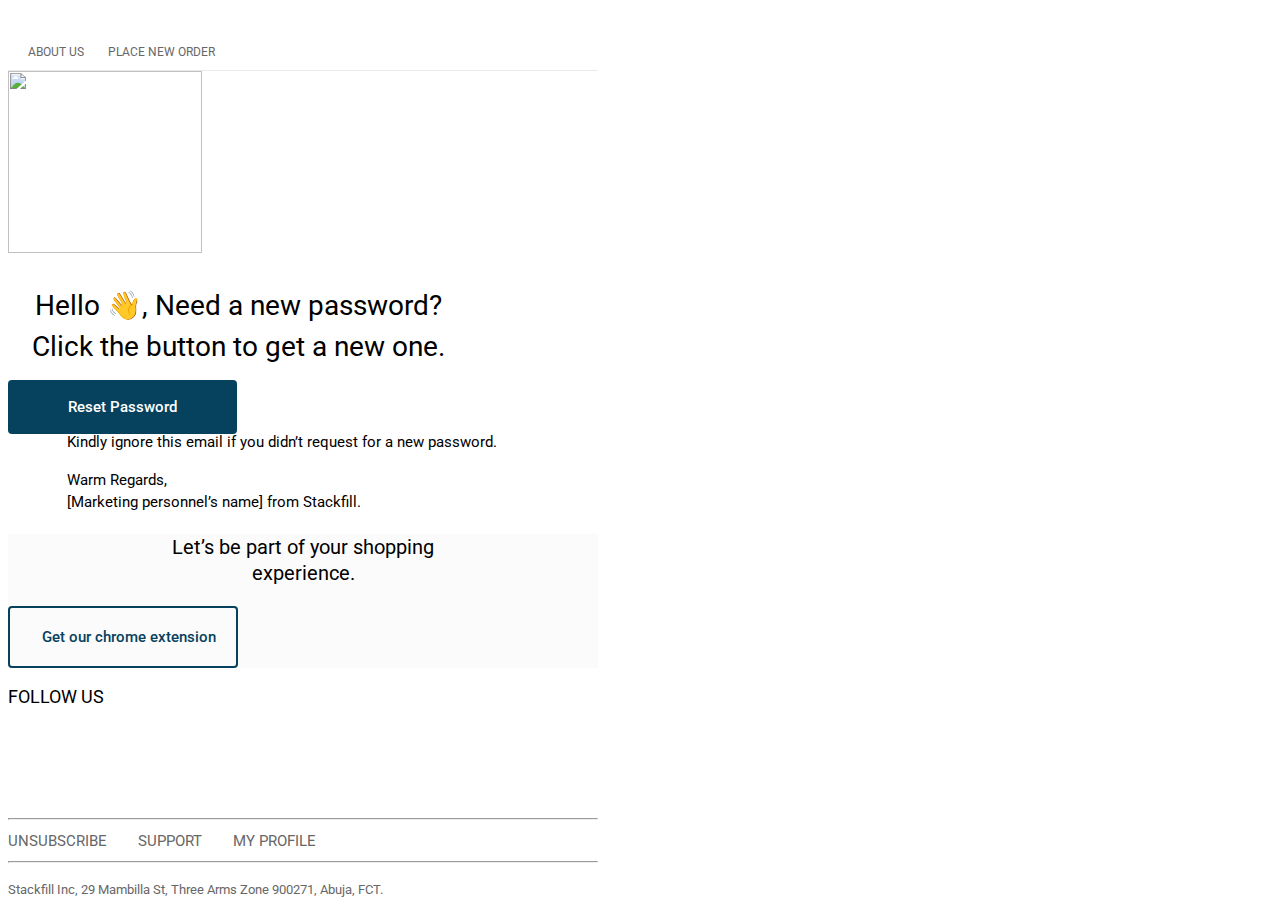
==== index.html @ b5abce76 "fix: fixed spacing and size issues" ====
<!DOCTYPE html>
<html lang="en">
<head>
    <meta charset="UTF-8">
    <meta http-equiv="X-UA-Compatible" content="IE=edge">
    <meta name="viewport" content="width=device-width, initial-scale=1.0">
    <title>Checkout</title>
    <!-- CSS only -->
    <link href="https://cdn.jsdelivr.net/npm/bootstrap@5.0.0-beta1/dist/css/bootstrap.min.css" rel="stylesheet"
          integrity="sha384-giJF6kkoqNQ00vy+HMDP7azOuL0xtbfIcaT9wjKHr8RbDVddVHyTfAAsrekwKmP1" crossorigin="anonymous">
    <!-- JavaScript Bundle with Popper -->
    <link rel="stylesheet" type="text/css" href="styles.css">
    <link rel="preconnect" href="https://fonts.gstatic.com"/>
    <link
            href="https://fonts.googleapis.com/css2?family=Roboto:wght@400;500;700&display=swap"
            rel="stylesheet"
    />
    <link href="https://fonts.googleapis.com/css2?family=Montserrat:wght@300;400;500;700&display=swap" rel="stylesheet">
</head>
<body>

<!--container-->
<div class="container limiter">
    <div class="header_row row align-content-center">
        <div class="col d-flex justify-content-start">
            <img src="images/Group 20.png" alt="">
        </div>
        <div class="col d-flex justify-content-end">
            <a href="" class="nav_link">ABOUT US</a>
            <a href="" class="nav_link">PLACE NEW ORDER</a>
        </div>
    </div>

    <div class="row mt-3">
        <div class="col-12 d-flex justify-content-center">
            <img src="images/Group 63.png" alt="" class="main_img">
        </div>
        <div class="col-12 d-flex justify-content-center mt-4">
            <p class="main_text">
                Hello 👋, Need a new password?
                Click the button to get a new one.
            </p>
        </div>

        <div class="col-12 mt-3 justify-content-center text-center">
            <a href="" class="reset_btn">Reset Password</a>
        </div>

        <div class="col-12 mt-5 justify-content-center">
            <p class="mb-5 email-text">
                Kindly ignore this email if you didn’t request for a new password.
            </p>
            <p class="email-text">
                Warm Regards, <br>
                [Marketing personnel’s name] from Stackfill.
            </p>
        </div>
    </div>

    <div class="row exp_row mt-5">
        <div class="col-12 text-center justify-content-center exp_row my-5">
            <p class="ship_exp mb-5">
                Let’s be part of your shopping <br> experience.
            </p>
            <a href="" class="ext_btn mb-1 footer-separator">
                <img src="images/Vector.png" alt="" class="ext_btn_img">
                Get our chrome extension
            </a>
        </div>
    </div>

    <div class="row mt-2 mb-4 justify-content-center text-center">
        <div class="col-12">
            <p class="follow">FOLLOW US</p>
            <div class="col-6 row">
                <div class="col"><img src="images/Instagram.png" alt=""></div>
                <div class="col"><img src="images/Youtube.png" alt=""></div>
                <div class="col"><img src="images/Twitter.png" alt=""></div>
                <div class="col"><img src="images/facebook.png" alt=""></div>
            </div>
        </div>
    </div>
    <hr>

    <div class="row mt-2 justify-content-center align">
        <div class="nav_footer">
            <a href="" class="nav_footer_txt">Unsubscribe</a>
            <img src="images/Ellipse 4.png" alt="" class="txt_dot" width="3px" height="3px">
            <a href="" class="nav_footer_txt">support</a>
            <img src="images/Ellipse 4.png" alt="" class="txt_dot" width="3px" height="3px">
            <a href="" class="nav_footer_txt">My Profile</a>
        </div>
    </div>
    <hr>

    <div class="row mt-2 justify-content-center align">
        <p class="bottom_txt">Stackfill Inc, 29 Mambilla St,
            Three Arms Zone 900271,
            Abuja, FCT.</p>
    </div>


</div>

<script src="https://cdn.jsdelivr.net/npm/bootstrap@5.0.0-beta1/dist/js/bootstrap.bundle.min.js"
        integrity="sha384-ygbV9kiqUc6oa4msXn9868pTtWMgiQaeYH7/t7LECLbyPA2x65Kgf80OJFdroafW"
        crossorigin="anonymous"></script>

</body>
</html>
---- styles.css ----
body
{
    font-size: 18px;
    scroll-behavior: smooth;
    color: #000;
    font-family: 'Roboto', sans-serif;
}

.limiter {
    max-width: 590px;    
}

.nav_link {
    font-family: Roboto, 'sans-serif';
    font-weight: 400;
    font-size: 12px;
    line-height: 12px;
    text-transform: uppercase;
    color: #676767;
    padding: 15px 0 0 20px;
    text-decoration: none;
}

.nav_link:hover,
.nav_link:active {
    color: #676767;
    text-decoration: underline;
}

.header_row {
    border-bottom: 1px solid #EBEBEB;
    padding: 10px 0;
}

.main_img
{
    width: 194px;
    height: 182.22px;   
    justify-content: end; 
}

.main_text {
    font-size: 28px;
    line-height: 41px;
    text-align: center;
    color: #000000;
    max-width: 460px;
}

.reset_btn {
    font-weight: 500;
    font-size: 15px;
    line-height: 18px;
    padding: 18px 60px;
    background-color: #06415D;
    color: #FFFFFF;
    border-radius: 4px;
    text-decoration: none;
    transition: all 0.2s;
}

.reset_btn:hover,
.reset_btn:active {
    background-color: #155878;
    color: #FFFFFF;
}

.email-text {
    font-size: 15px;
    line-height: 22.5px;
    max-width: 80%;
    margin-left: 10%;
}

.footer-separator {
    display: inline-block;
    border-bottom: 1px solid #EBEBEB;
}

.kindly_ignore
{
    font-size: 15px;
    line-height: 22px;    
}

.ship_exp
{
    font-size: 20px;
    line-height: 26px;
    text-align: center;
    color: #000000; 
    font-weight: 400;   
}

.ext_btn
{
    font-weight: 500;
    font-size: 15px;
    line-height: 18px;
    padding: 20px;
    color: #06415D;
    border-radius: 4px; 
    border: 2px solid #06415D;
    text-decoration: none;   
}

.exp_row
{
    background: #FBFBFB;    
}

.nav_footer_txt
{
    font-size: 15px;
    line-height: 22px;
    text-transform: uppercase;
    color: #676767;
    text-decoration: none;   
    padding-right: 10px; 
}

.txt_dot
{
    margin-right: 10px;    
}

.bottom_txt
{
    font-size: 13px;
    line-height: 27px;
    color: #676767;    
}

.ext_btn_img
{
    padding-right: 0.5rem;
}

hr
{
    color: #EBEBEB;    
}

/*--mobile--*/
@media (max-width: 978px) { 
    .main_text
    {
        font-size: 20px;   
    }
}    



/*--Welcome Page--*/
.hi_txt
{
    font-size: 18px;
    font-weight: 500;
    line-height: 19px;
    color: #000000;    
}

.thrill_p
{
    font-size: 15px;
    line-height: 28px;
    color: #000000;    
}

.bullet_img
{
margin-left: -1.5rem;
margin-right: -1.5rem;    
}

.bullet_items
{
    font-size: 15px;
    line-height: 22px;
    color: #3A3A3A;    
}

/*--mobile--*/
@media (max-width: 978px) { 

    .bullet_img {
        margin-left: 0rem; 
        margin-right: 0rem;
    }
}    


/*--Confirmed Page--*/
.confirmed_th
{
    font-size: 15px;
    line-height: 22px;
    color: #000000;   
    border-bottom: 0.5px solid #EBEBEB;
}

.confirmed_th p
{
margin-bottom: 0.1rem;    
}

.confirmed_tr
{
    font-size: 15px;
    line-height: 30px;
    color: #676767;    
}

.last_tr
{
    border-bottom: 0.5px solid #EBEBEB;   
}

.total_row {
    font-size: 15px;
    line-height: 30px;
}

.main_img3
{
    width: 203px;
    height: 182px;    
}

/*--Created Page--*/
.created_row
{
    font-weight: 500;
    font-size: 15px;
    line-height: 28px;
    color: #000000;    
}

.created_hd
{
    font-size: 15px;
    line-height: 22px;
    text-transform: uppercase;
    color: #676767;    
}


/*--Curation--*/
.desc_col
{
    width: 142px;
    height: 118px;
    left: 0px;
    top: 0px;
    
    background: #F6F6F6;
    border-radius: 8px;    
}

.lrg_img
{
    padding-top: 15px;
    padding-left: 20px;
}

.descr_title
{
    font-weight: 300;
    font-size: 15px;
    line-height: 22px;
    margin-top: 10px;
    color: #000000;    
}

.descr_price
{
    font-weight: 700;
    font-size: 20px;
    line-height: 30px;
    color: #000000;    
}

.ngn
{
    font-weight: 400;
    font-size: 15px;
}


/*--Ratings--*/
.rate_no
{
    font-size: 25px;
    line-height: 29px;
    color: #9E9E9E;   
    border: 2px solid #9E9E9E;
    border-radius: 4px; 
    padding: 10px;
    padding-left: 15px;
    padding-right: 15px;
    display: inline-block;
}

.rate_descr
{
    font-size: 12px;
    line-height: 16px;
    color: #000000;    
    padding-top: 5px;
}

/*-Delivery-*/
.dot
{
    height: 38px;
    width: 38px;
    border-radius: 50%;
    display: inline-block;
    border: 1.5px solid #06415D;
    margin-left: 25px;

}

.delivery_btn
{
    font-weight: 500;
    font-size: 15px;
    line-height: 18px;
    padding: 20px;
    padding-left: 90px;
    padding-right: 90px;
    background-color: #06415D;
    color: #FFFFFF;
    border-radius: 4px;
    text-decoration: none;     
}

.track_btn
{
    font-weight: 500;
    font-size: 15px;
    line-height: 18px;
    padding: 20px;
    padding-left: 30px;
    padding-right: 30px;
    background-color: #F6F6F6;
    color: #676767;
    border-radius: 4px;
    text-decoration: none;     
}

.prog_date
{
    font-size: 13px;
    line-height: 15px;
    color: #676767;    
}

.prog_level
{
    font-size: 15px;
    line-height: 30px;
    padding-left: 10px;    
}

.blue_dot
{
    background: #06415D;    
}

.tick_img
{
padding-left: 8px;
padding-top: 3px;    
}

.prog_line
{
border: 1.5px solid #676767;   
}

.prog_line {
    width: 76%;
    height: 2px;
    position: absolute;
    background-color: #676767;
    top: 35px;
    left: 48%;
    z-index: -1;
  }

  /*--mobile--*/
@media (max-width: 978px) { 

    .delivery_div{
        justify-content: inherit !important;
        padding-bottom: 10px;
    }

    .prog_row
    {
        margin-left: 0px !important;
        margin-right: 0px !important;
    }

    .prog_line
    {
        left: 52% !important;
    }

    .prog_date
    {
        font-size: 12px;
    }
}
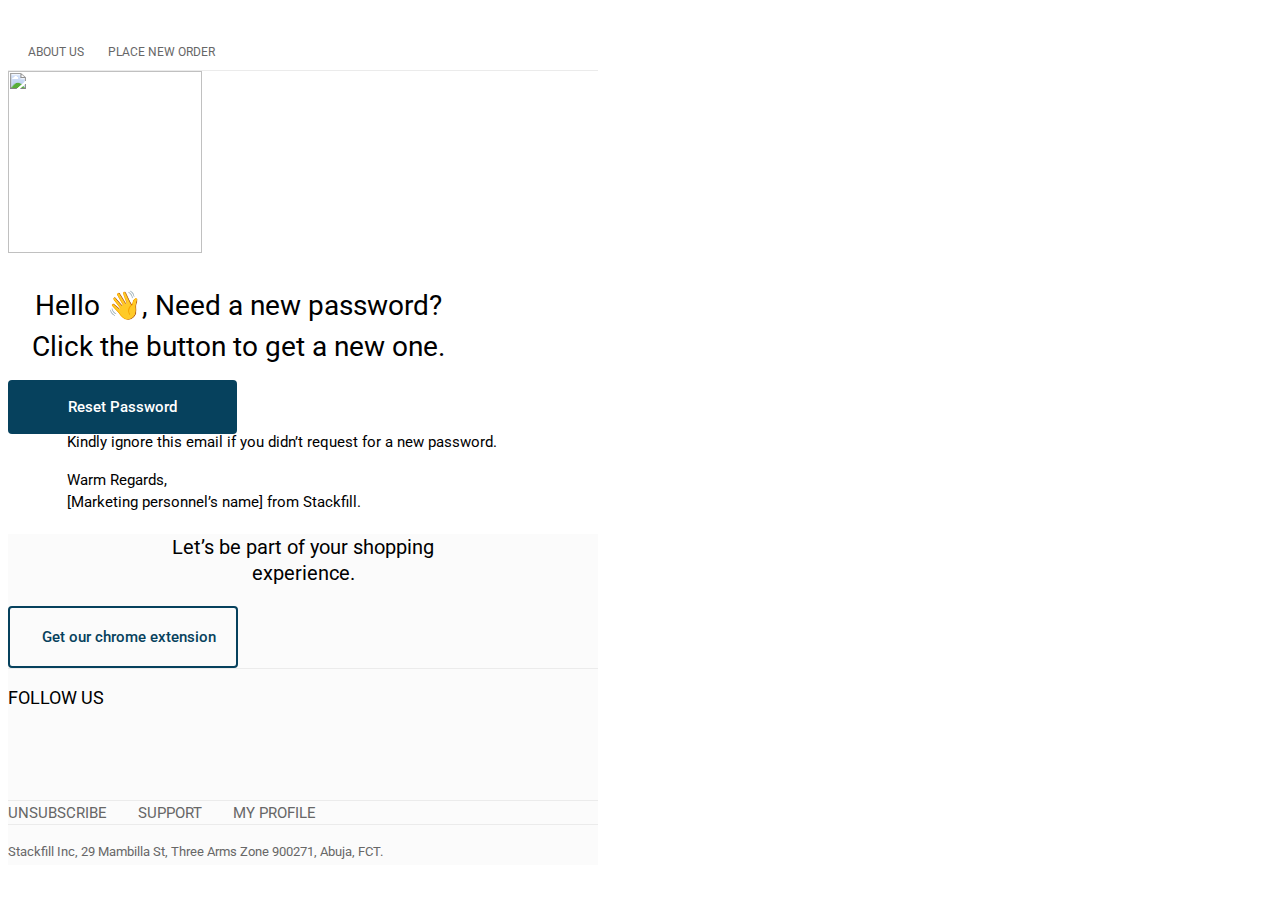
==== commit df06b058: "Review edits" ====
--- a/index.html
+++ b/index.html
@@ -57,9 +57,9 @@
         </div>
     </div>
 
-    <div class="row exp_row mt-5">
-        <div class="col-12 text-center justify-content-center exp_row my-5">
-            <p class="ship_exp mb-5">
+    <div class="row exp_row mt-5 px-3">
+        <div class="col-12 text-center justify-content-center mt-4 pb-4 footer_bd">
+            <p class="ship_exp mb-3">
                 Let’s be part of your shopping <br> experience.
             </p>
             <a href="" class="ext_btn mb-1 footer-separator">
@@ -67,38 +67,35 @@
                 Get our chrome extension
             </a>
         </div>
-    </div>
 
-    <div class="row mt-2 mb-4 justify-content-center text-center">
-        <div class="col-12">
+        <div class="col-12 text-center pb-3 pt-3 justify-content-center footer_bd">
             <p class="follow">FOLLOW US</p>
-            <div class="col-6 row">
-                <div class="col"><img src="images/Instagram.png" alt=""></div>
-                <div class="col"><img src="images/Youtube.png" alt=""></div>
-                <div class="col"><img src="images/Twitter.png" alt=""></div>
-                <div class="col"><img src="images/facebook.png" alt=""></div>
+            <div class="row d-flex justify-content-center">
+                <div class="col-1 mx-1"><img src="images/Instagram.png" alt=""></div>
+                <div class="col-1 mx-1"><img src="images/Youtube.png" alt=""></div>
+                <div class="col-1 mx-1"><img src="images/Twitter.png" alt=""></div>
+                <div class="col-1 mx-1"><img src="images/facebook.png" alt=""></div>
             </div>
         </div>
+
+        <div class="col-12 py-2 justify-content-center text-center footer_bd">
+            <div class="nav_footer">
+                <a href="" class="nav_footer_txt">Unsubscribe</a>
+                <img src="images/Ellipse 4.png" alt="" class="txt_dot" width="3px" height="3px">
+                <a href="" class="nav_footer_txt">support</a>
+                <img src="images/Ellipse 4.png" alt="" class="txt_dot" width="3px" height="3px">
+                <a href="" class="nav_footer_txt">My Profile</a>
+            </div>
+        </div>
+
+        <div class="col-12 mt-2 justify-content-center text-center">
+            <p class="bottom_txt">Stackfill Inc, 29 Mambilla St,
+                Three Arms Zone 900271,
+                Abuja, FCT.
+            </p>
+        </div>
+
     </div>
-    <hr>
-
-    <div class="row mt-2 justify-content-center align">
-        <div class="nav_footer">
-            <a href="" class="nav_footer_txt">Unsubscribe</a>
-            <img src="images/Ellipse 4.png" alt="" class="txt_dot" width="3px" height="3px">
-            <a href="" class="nav_footer_txt">support</a>
-            <img src="images/Ellipse 4.png" alt="" class="txt_dot" width="3px" height="3px">
-            <a href="" class="nav_footer_txt">My Profile</a>
-        </div>
-    </div>
-    <hr>
-
-    <div class="row mt-2 justify-content-center align">
-        <p class="bottom_txt">Stackfill Inc, 29 Mambilla St,
-            Three Arms Zone 900271,
-            Abuja, FCT.</p>
-    </div>
-
 
 </div>
 
--- a/styles.css
+++ b/styles.css
@@ -65,6 +65,14 @@
     color: #FFFFFF;
 }
 
+.footer_bd{
+    border-bottom: 0.5px solid #EBEBEB;
+}
+
+.follow{
+    margin-bottom: 0.5rem;
+}
+
 .email-text {
     font-size: 15px;
     line-height: 22.5px;
@@ -101,7 +109,14 @@
     color: #06415D;
     border-radius: 4px; 
     border: 2px solid #06415D;
-    text-decoration: none;   
+    text-decoration: none; 
+    transition: all 0.2s;  
+}
+
+.ext_btn:hover,
+.ext_btn:active {
+    color: #06415D;
+    background-color: #fefefe;
 }
 
 .exp_row
@@ -225,6 +240,10 @@
 {
     width: 203px;
     height: 182px;    
+}
+
+.main_img4{
+    width: 152px;
 }
 
 /*--Created Page--*/
@@ -332,7 +351,14 @@
     background-color: #06415D;
     color: #FFFFFF;
     border-radius: 4px;
-    text-decoration: none;     
+    text-decoration: none;
+    transition: all 0.3s;     
+}
+
+.delivery_btn:hover,
+.delivery_btn:active {
+    background-color: #155878;
+    color: #FFFFFF;
 }
 
 .track_btn
@@ -346,7 +372,14 @@
     background-color: #F6F6F6;
     color: #676767;
     border-radius: 4px;
-    text-decoration: none;     
+    text-decoration: none;  
+    transition: all 0.3s;   
+}
+
+.track_btn:hover,
+.track_btn:active {
+    color: #676767;
+    background-color: #fefefe;
 }
 
 .prog_date
@@ -370,8 +403,17 @@
 
 .tick_img
 {
-padding-left: 8px;
-padding-top: 3px;    
+    padding-left: 0.6rem;
+    padding-top: 0.3rem    
+}
+
+.descr_titled{
+    margin-bottom: 3px;
+    font-weight: 300;
+    font-size: 15px;
+    line-height: 22px;
+    margin-top: 10px;
+    color: #000000;
 }
 
 .prog_line
